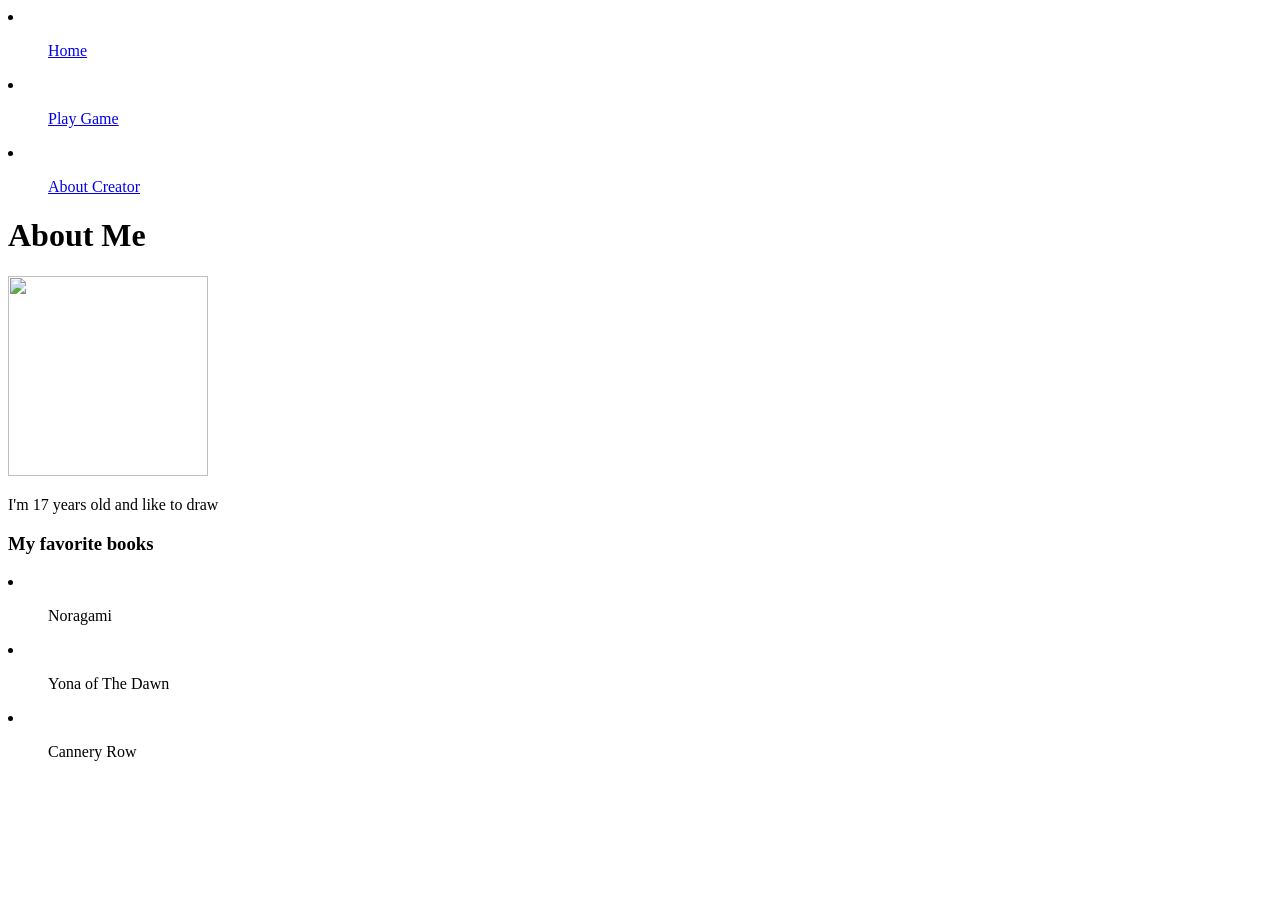
==== about.html @ 5b2feb55 "1" ====
<!-- add your about me page here -->
<!DOCTYPE html>
<html lang="en">
<head>
    <meta charset="UTF-8">
    <meta name="viewport" content="width=device-width, initial-scale=1.0">
    <title>Document</title>
</head>
<body>
<li><ul><a href="index.html">Home</a></ul></li>
<li><ul><a href="game.html">Play Game</a></ul></li>
<li><ul><a href="about.html">About Creator</a></ul></li>

    <h1>About Me</h1>
<img src="canimalss.jpg" width= "200" height= "200">

<p> I'm 17 years old and like to draw </p>

<h3>My favorite books</h3>
<li><ol>Noragami</ol></li>
<li><ol>Yona of The Dawn</ol></li>
<li><ol>Cannery Row</ol></li>



</body>
</html>
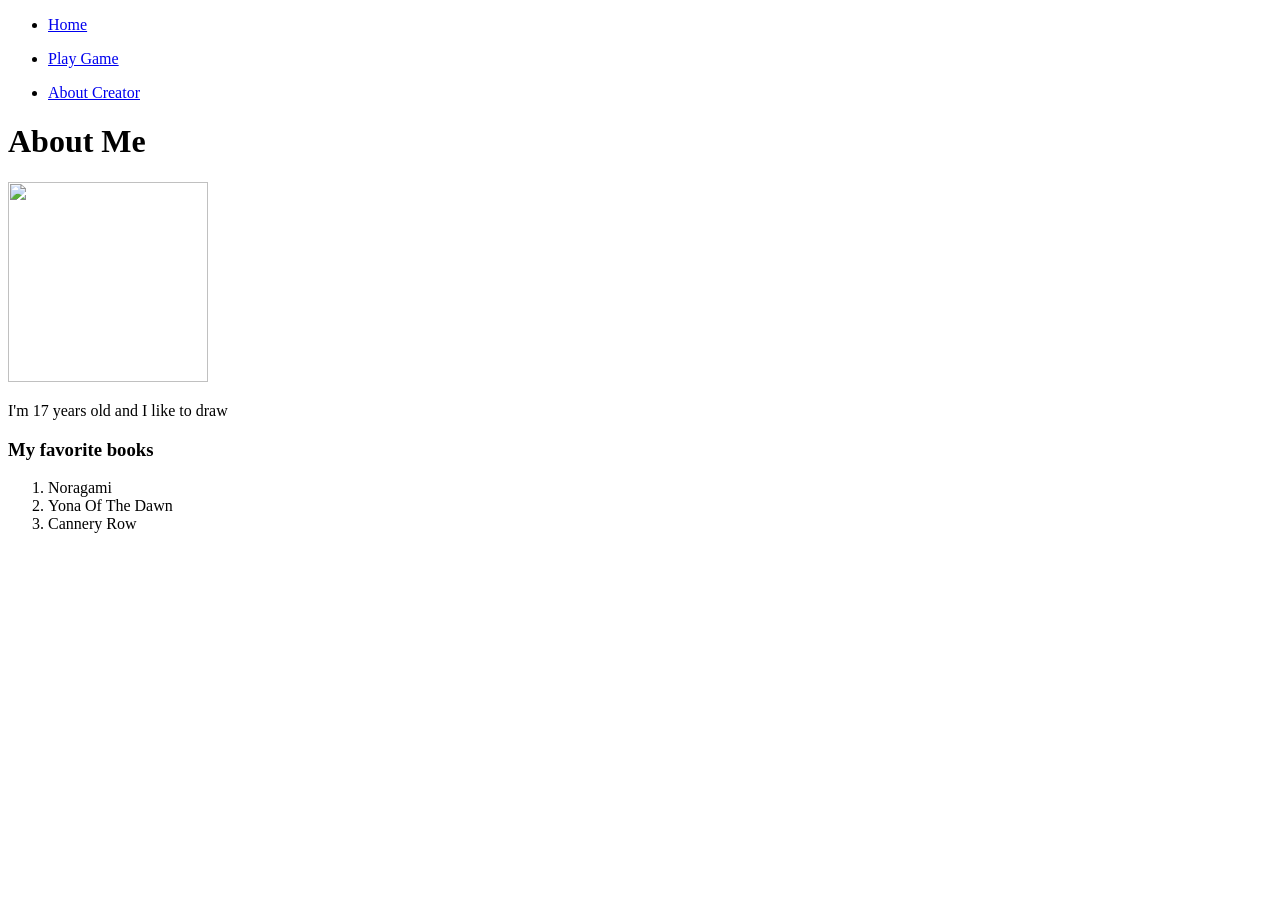
==== commit 9f9af357: "2" ====
--- a/about.html
+++ b/about.html
@@ -7,19 +7,20 @@
     <title>Document</title>
 </head>
 <body>
-<li><ul><a href="index.html">Home</a></ul></li>
-<li><ul><a href="game.html">Play Game</a></ul></li>
-<li><ul><a href="about.html">About Creator</a></ul></li>
+<ul><li><a href="index.html">Home</a></li></ul>
+<ul><li><a href="game.html">Play Game</a></li></ul>
+<ul><li><a href="about.html">About Creator</a></li></ul>
 
     <h1>About Me</h1>
 <img src="canimalss.jpg" width= "200" height= "200">
 
-<p> I'm 17 years old and like to draw </p>
+<p> I'm 17 years old and I like to draw </p>
 
 <h3>My favorite books</h3>
-<li><ol>Noragami</ol></li>
-<li><ol>Yona of The Dawn</ol></li>
-<li><ol>Cannery Row</ol></li>
+<ol><li>Noragami</li>
+<li> Yona Of The Dawn</li>
+<li> Cannery Row</li>
+</ol>
 
 
 
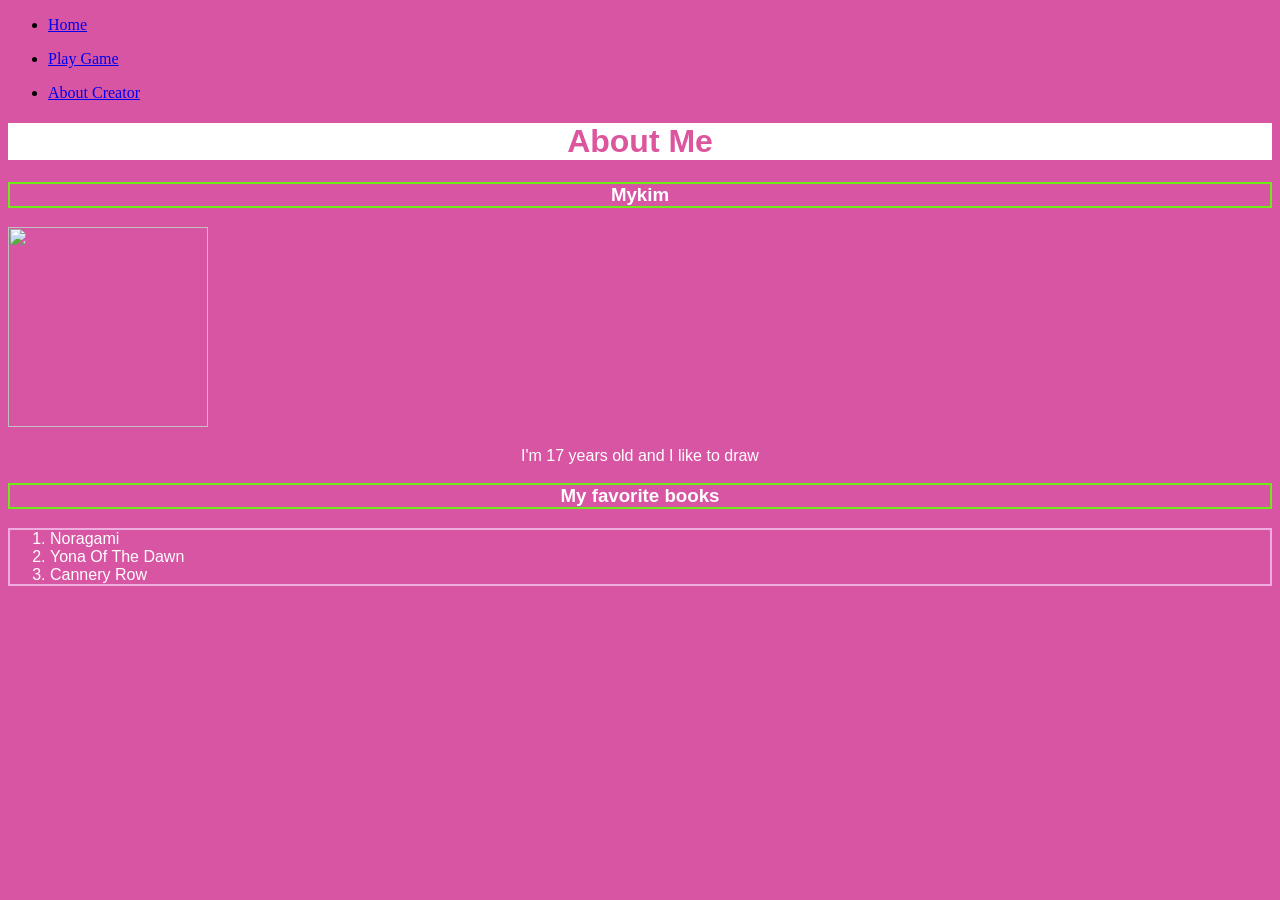
==== commit e2ef1fff: "4" ====
--- a/about.html
+++ b/about.html
@@ -5,21 +5,24 @@
     <meta charset="UTF-8">
     <meta name="viewport" content="width=device-width, initial-scale=1.0">
     <title>Document</title>
+    <link rel="stylesheet" href="style.css">
 </head>
-<body>
+<body class="h1">
 <ul><li><a href="index.html">Home</a></li></ul>
 <ul><li><a href="game.html">Play Game</a></li></ul>
 <ul><li><a href="about.html">About Creator</a></li></ul>
 
     <h1>About Me</h1>
+    <h3 class="h3"> Mykim</h3>
 <img src="canimalss.jpg" width= "200" height= "200">
 
-<p> I'm 17 years old and I like to draw </p>
+<p class="p"> I'm 17 years old and I like to draw </p>
 
-<h3>My favorite books</h3>
-<ol><li>Noragami</li>
-<li> Yona Of The Dawn</li>
-<li> Cannery Row</li>
+<h3 class="h3">My favorite books</h3>
+<ol class="ol">
+    <li>Noragami</li>
+    <li> Yona Of The Dawn</li>
+    <li> Cannery Row</li>
 </ol>
 
 
--- a/style.css
+++ b/style.css
@@ -0,0 +1,40 @@
+.h1{
+       background-color: rgb(216, 85, 163);
+       h1{
+           text-align: center;
+           font-family: Verdana, Geneva, Tahoma, sans-serif;
+           background-color: white;
+           color: rgb(220, 86, 158);   
+       }
+       
+       
+}
+
+.p{
+       color: white;
+       font-family: Verdana, Geneva, Tahoma, sans-serif;
+       text-align: center;
+}
+
+
+.h3{
+       text-align: center;
+       font-family: Verdana, Geneva, Tahoma, sans-serif;
+       border-color: rgb(109, 235, 25);
+       border-style: solid;
+       border-width: 2px;
+       color:rgb(255, 255, 255);
+
+       }
+.ol{
+       font-family: Verdana, Geneva, Tahoma, sans-serif;
+       border-color: rgb(238, 173, 222);
+       border-style: solid;
+       border-width: 2px;
+       color:rgb(255, 255, 255)
+       
+
+    
+
+}
+
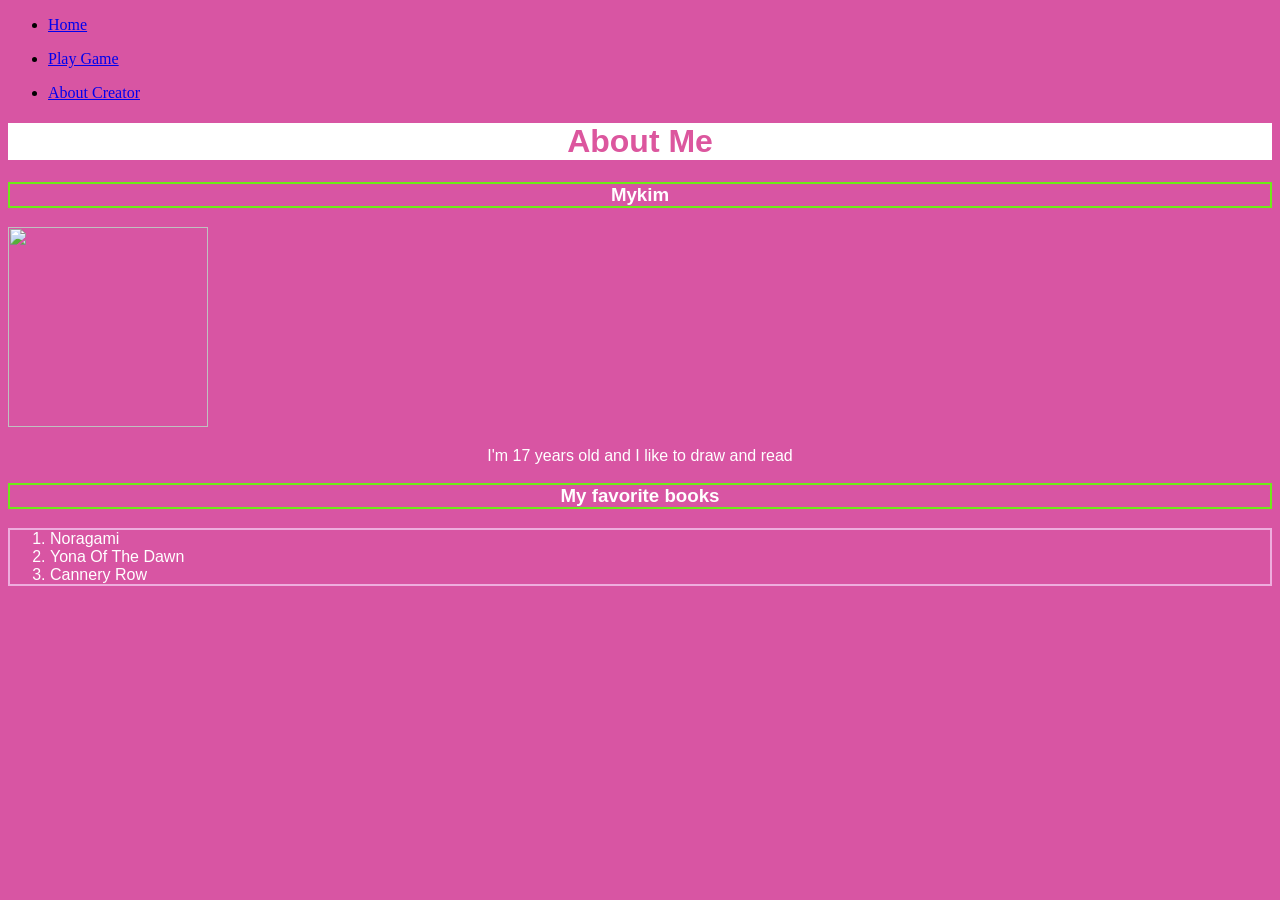
==== commit ad761de9: "Fixed Scene 5" ====
--- a/about.html
+++ b/about.html
@@ -16,7 +16,7 @@
     <h3 class="h3"> Mykim</h3>
 <img src="canimalss.jpg" width= "200" height= "200">
 
-<p class="p"> I'm 17 years old and I like to draw </p>
+<p class="p"> I'm 17 years old and I like to draw and read</p>
 
 <h3 class="h3">My favorite books</h3>
 <ol class="ol">
--- a/style.css
+++ b/style.css
@@ -32,9 +32,7 @@
        border-style: solid;
        border-width: 2px;
        color:rgb(255, 255, 255)
-       
-
-    
+        
 
 }
 
